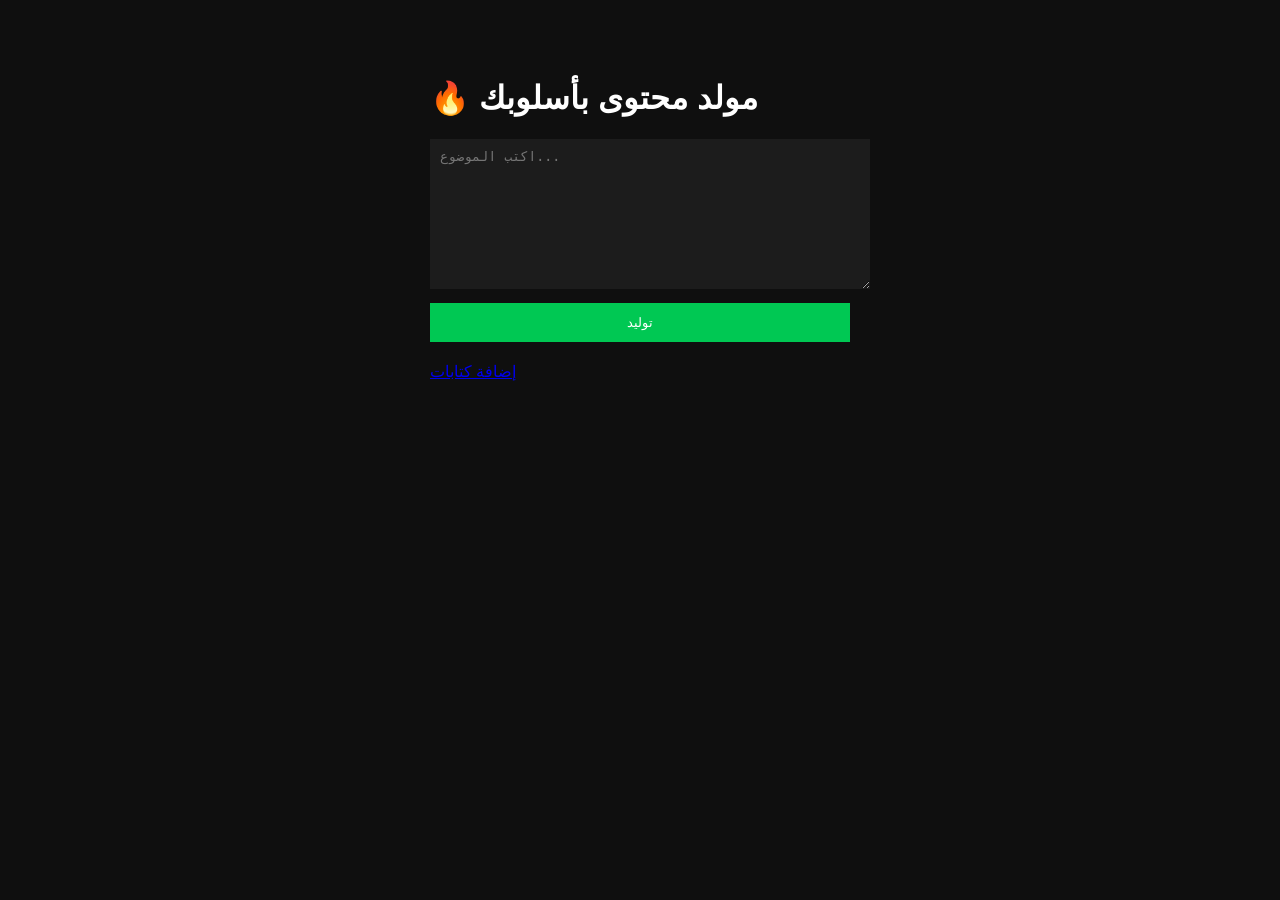
==== templates/index.html @ 96b79239 "h" ====
<!DOCTYPE html>
<html lang="ar">
<head>
<meta charset="UTF-8">
<title>مولد المحتوى</title>
<link rel="stylesheet" href="/static/style.css">
</head>
<body>

<div class="container">
    <h1>🔥 مولد محتوى بأسلوبك</h1>

    <form id="form">
        <textarea id="topic" placeholder="اكتب الموضوع..."></textarea>
        <button type="submit">توليد</button>
    </form>

    <div id="result"></div>

    <a href="/ingest">إضافة كتابات</a>
</div>

<script src="/static/app.js"></script>

</body>
</html>
---- static/style.css ----
body {
    background: #0f0f0f;
    color: white;
    font-family: Arial;
    display: flex;
    justify-content: center;
}

.container {
    width: 420px;
    margin-top: 50px;
}

textarea {
    width: 100%;
    height: 130px;
    background: #1c1c1c;
    color: white;
    border: none;
    padding: 10px;
    margin-bottom: 10px;
}

button {
    width: 100%;
    padding: 12px;
    background: #00c853;
    border: none;
    color: white;
    cursor: pointer;
}

#result {
    margin-top: 20px;
    white-space: pre-wrap;
}
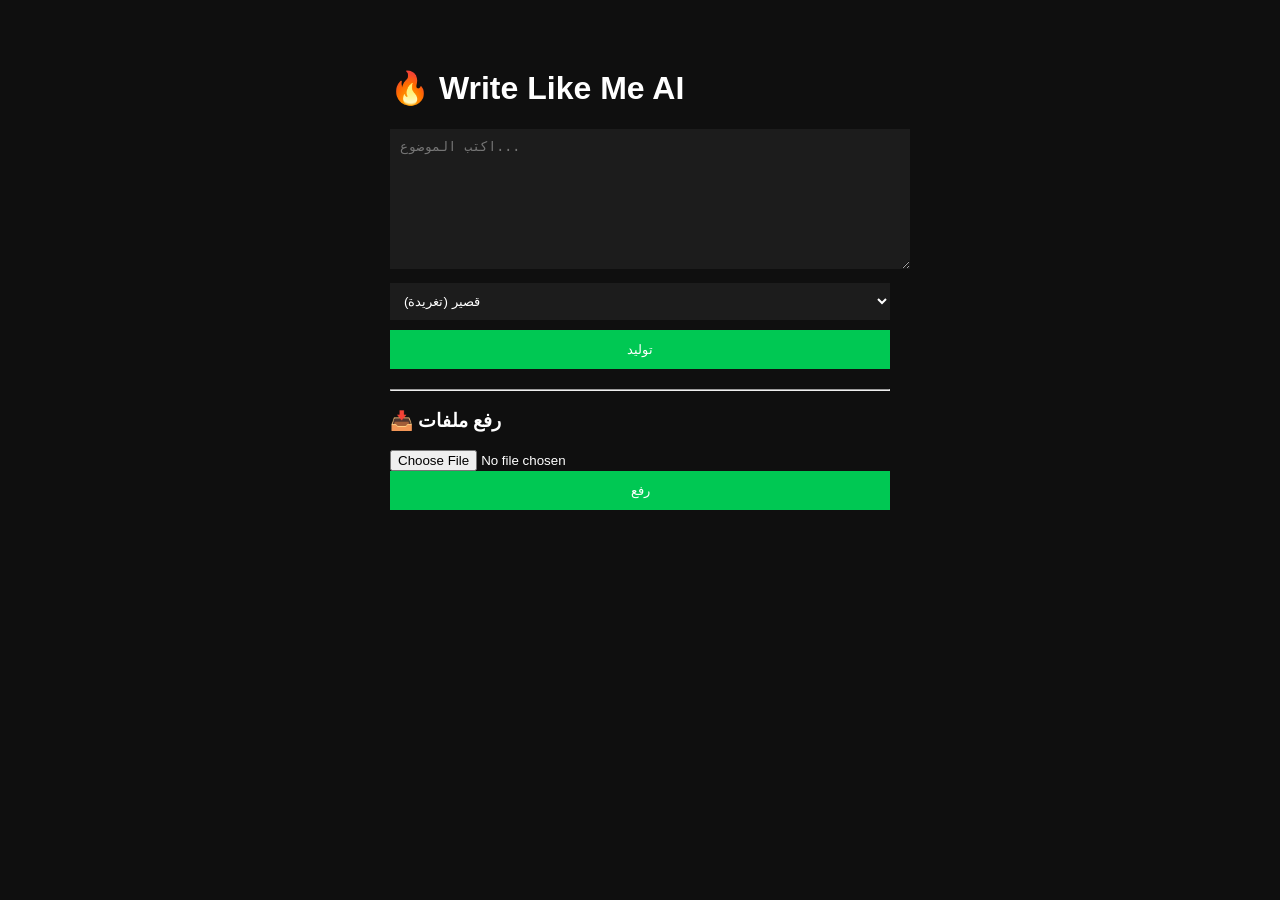
==== commit c3c188f8: "y" ====
--- a/templates/index.html
+++ b/templates/index.html
@@ -2,22 +2,38 @@
 <html lang="ar">
 <head>
 <meta charset="UTF-8">
-<title>مولد المحتوى</title>
+<title>Write Like Me</title>
 <link rel="stylesheet" href="/static/style.css">
 </head>
 <body>
 
 <div class="container">
-    <h1>🔥 مولد محتوى بأسلوبك</h1>
+
+    <h1>🔥 Write Like Me AI</h1>
 
     <form id="form">
         <textarea id="topic" placeholder="اكتب الموضوع..."></textarea>
+
+        <select id="length">
+            <option value="short">قصير (تغريدة)</option>
+            <option value="medium">متوسط (منشور)</option>
+            <option value="long">طويل (مقال)</option>
+        </select>
+
         <button type="submit">توليد</button>
     </form>
 
     <div id="result"></div>
 
-    <a href="/ingest">إضافة كتابات</a>
+    <hr>
+
+    <h3>📥 رفع ملفات</h3>
+
+    <form id="uploadForm">
+        <input type="file" id="file" />
+        <button type="submit">رفع</button>
+    </form>
+
 </div>
 
 <script src="/static/app.js"></script>
--- a/static/style.css
+++ b/static/style.css
@@ -7,18 +7,27 @@
 }
 
 .container {
-    width: 420px;
-    margin-top: 50px;
+    width: 500px;
+    margin-top: 40px;
 }
 
 textarea {
     width: 100%;
-    height: 130px;
+    height: 120px;
+    padding: 10px;
     background: #1c1c1c;
     color: white;
     border: none;
+    margin-bottom: 10px;
+}
+
+select {
+    width: 100%;
     padding: 10px;
     margin-bottom: 10px;
+    background: #1c1c1c;
+    color: white;
+    border: none;
 }
 
 button {
@@ -27,7 +36,6 @@
     background: #00c853;
     border: none;
     color: white;
-    cursor: pointer;
 }
 
 #result {
